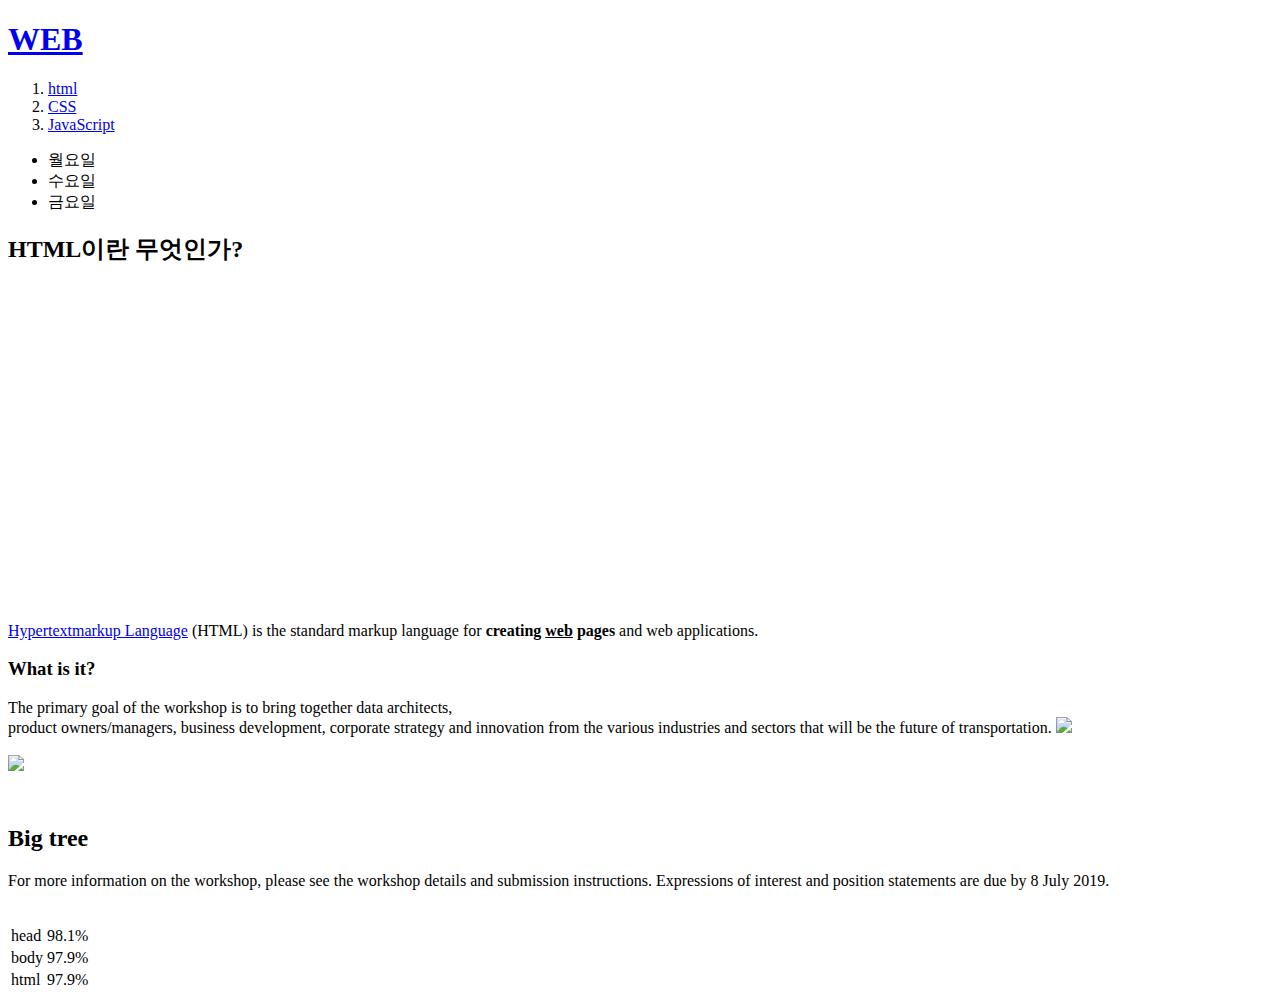
==== 1.html @ b632fa2c "first version" ====
<!doctype html>
<html>
<head>
  <title>WEB1 - HTML</title>
  <meta charset="utf-8">
</head>
<body>
  <h1><a href="index.html">WEB</a></h1>
  <ol>
    <li><a href="1.html">html</a></li>
    <li><a href="2.html">CSS</a></li>
    <li><a href="3.html">JavaScript</a></li>
  </ol>
  <ul>
    <li>월요일</li>
    <li>수요일</li>
    <li>금요일</li>
  </ul>
  <h2>HTML이란 무엇인가?</h2><br>
  <iframe width="560" height="315" src="https://www.youtube.com/embed/8NXfJLV41GM" frameborder="0" allow="accelerometer; autoplay; encrypted-media; gyroscope; picture-in-picture" allowfullscreen></iframe><br>
  <a href="https://www.w3.org/TR/html52/" target="_blank" title="HTML 5.2 specification">Hypertext<u>markup</u> Language</a> (HTML) is the standard markup language for <strong>creating <u>web</u> pages</strong> and web applications.
  <h3>What is it?</h3> The primary goal of the workshop is to bring together data architects,
  <br>product owners/managers, business development, corporate strategy and innovation from the various industries and sectors that will be the future of transportation.
  <img src="coding.jpg" width="100%"><br><br>
  <img width="100%" src="coding2.jpg">
  <p style="margin-top:50px;"><h2>Big tree</h2> For more information on the workshop, please see the workshop details and submission instructions. Expressions of interest and position statements are due by 8 July 2019.</p><br>

  <table>
      <tr>
        <td>head</td>
        <td>98.1%</td>
      </tr>
      <tr>
        <td>body</td>
        <td>97.9%</td>
      </tr>
      <tr>
        <td>html</td>
        <td>97.9%</td>
      </tr>
</body>
</html>
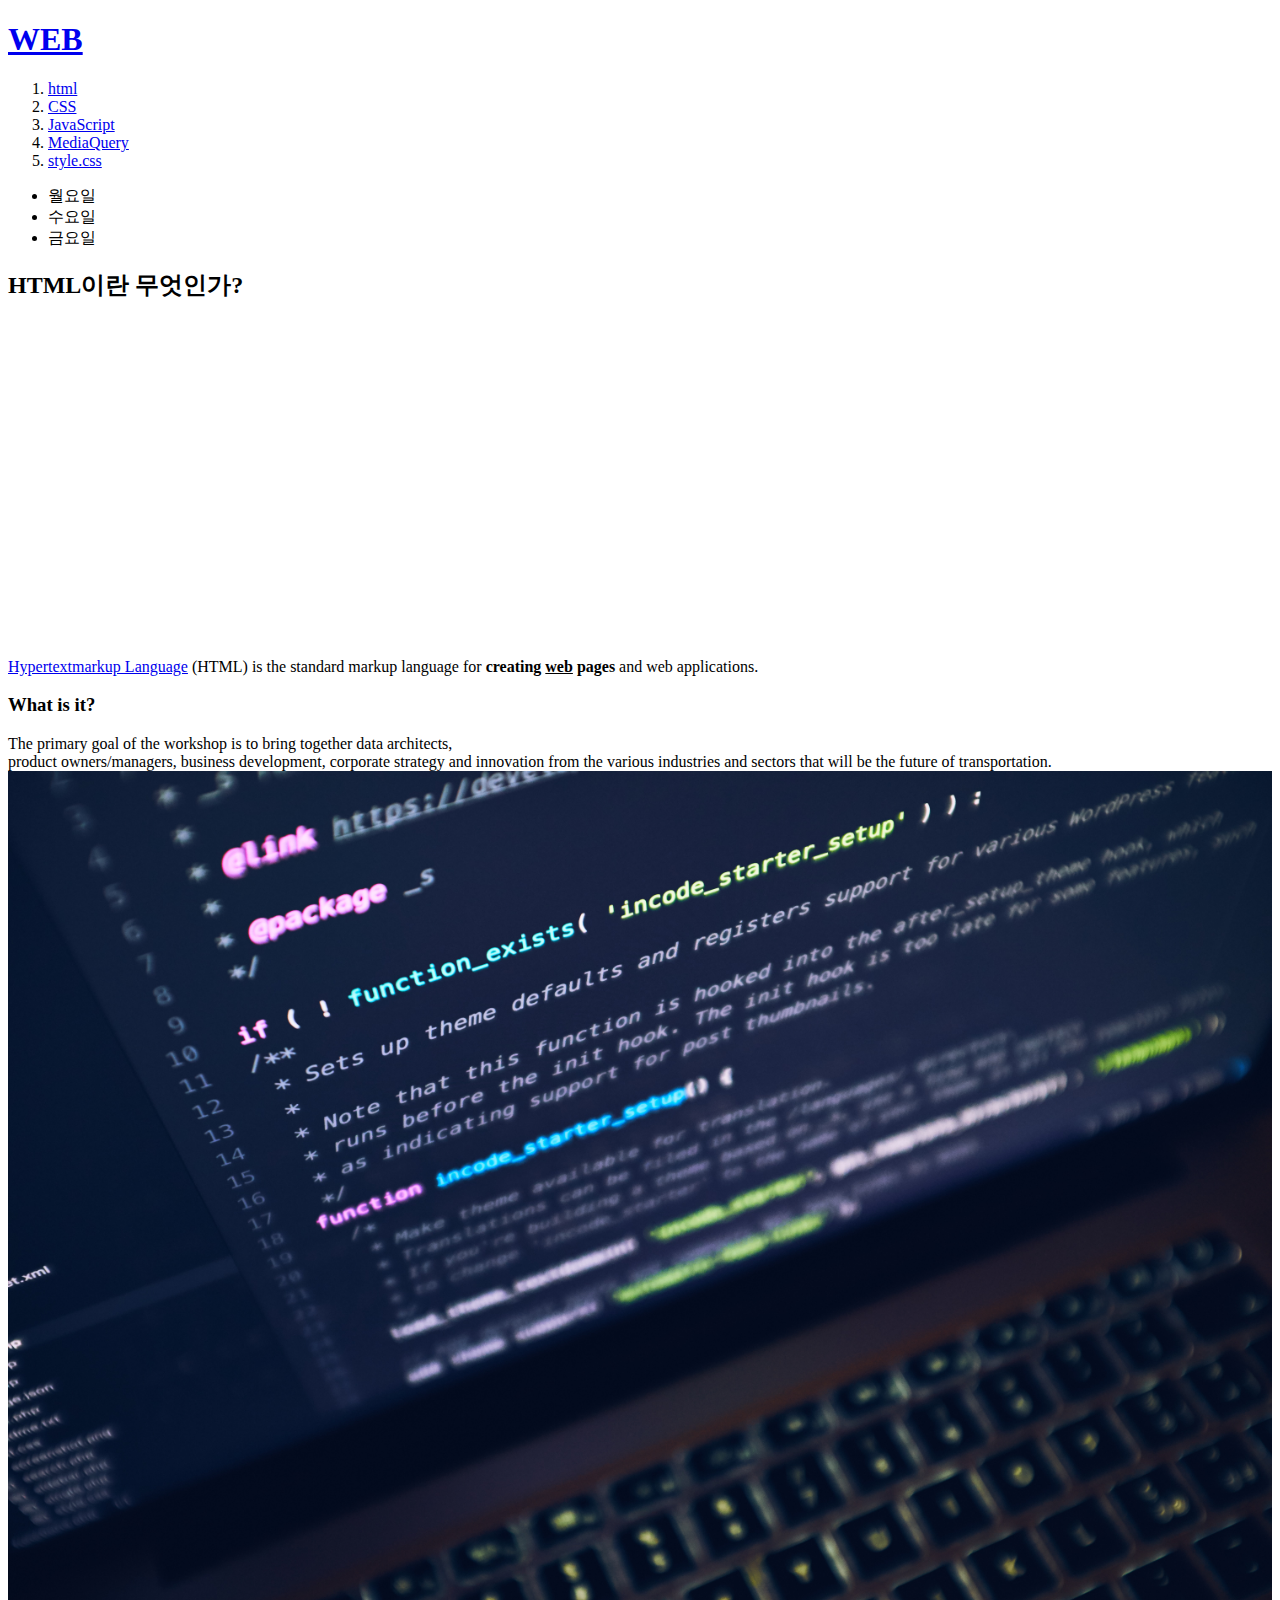
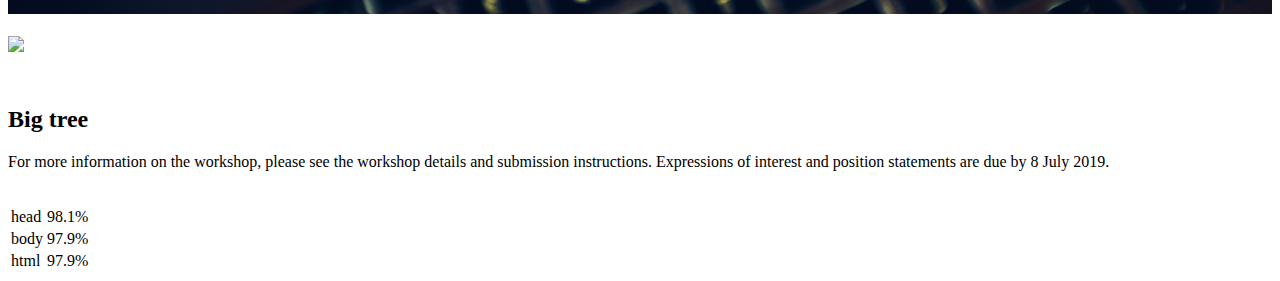
==== commit e2ddbb1a: "Update 1.html" ====
--- a/1.html
+++ b/1.html
@@ -3,13 +3,16 @@
 <head>
   <title>WEB1 - HTML</title>
   <meta charset="utf-8">
+  <link rel="stylesheet" href="https://cdnjs.cloudflare.com/ajax/libs/animate.css/3.7.2/animate.min.css">
 </head>
 <body>
-  <h1><a href="index.html">WEB</a></h1>
+  <h1 class="animated infinite bounce delay-1s"><a href="index.html">WEB</a></h1>
   <ol>
     <li><a href="1.html">html</a></li>
     <li><a href="2.html">CSS</a></li>
     <li><a href="3.html">JavaScript</a></li>
+    <li><a href="mediaquery1_2.html">MediaQuery</a></li>
+    <li><a href="mediaquery1_3.html">style.css</a></li>
   </ol>
   <ul>
     <li>월요일</li>
